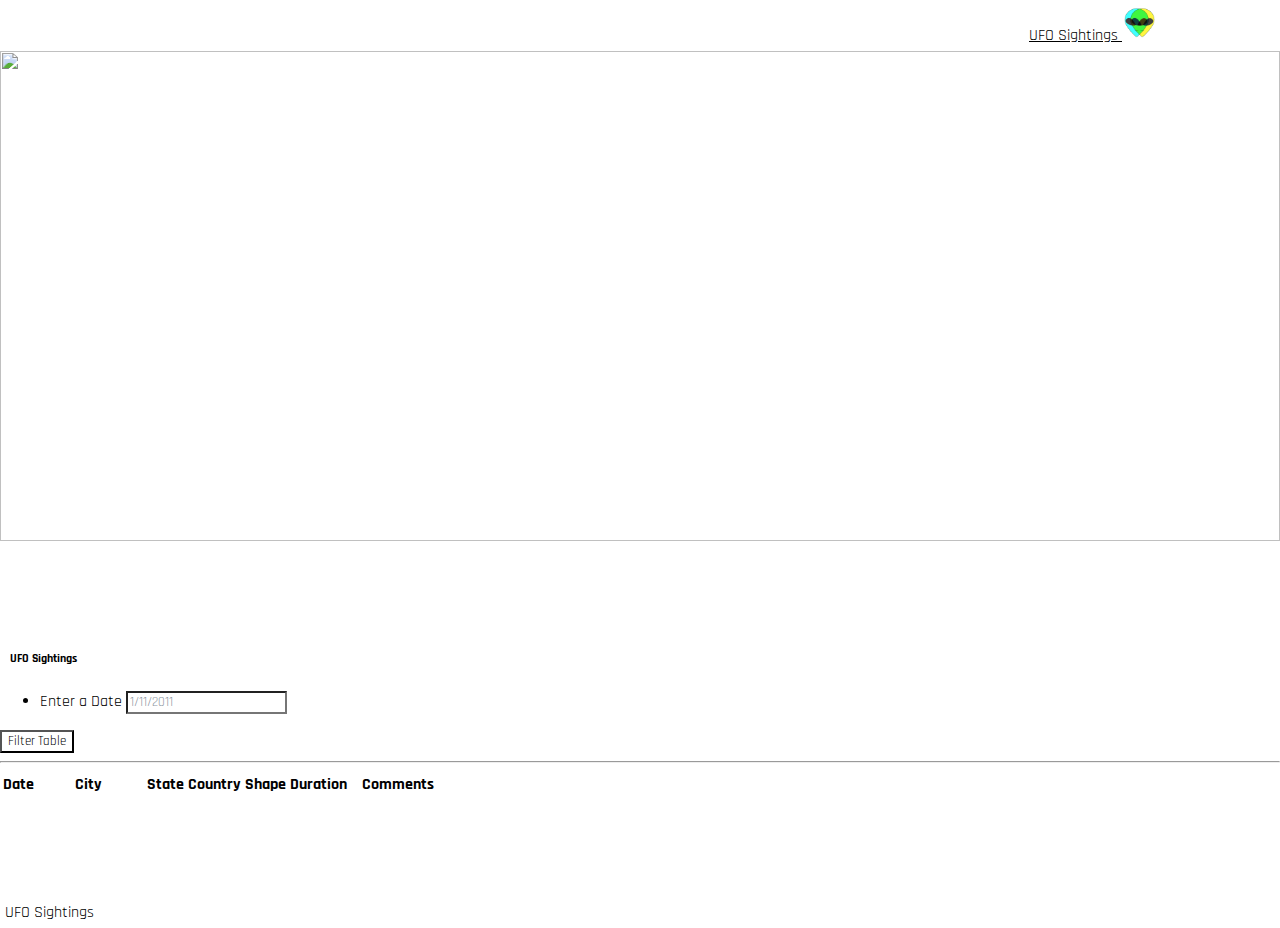
==== index.html @ 7d37be9a "update" ====
<!DOCTYPE html>
<html>

<head>
  <meta charset="utf-8">
  <title>UFO Finder</title>
  <meta name="viewport" content="width=device-width, initial-scale=1">
  <link href="https://cdn.jsdelivr.net/npm/bootstrap@5.0.2/dist/css/bootstrap.min.css" rel="stylesheet" integrity="sha384-EVSTQN3/azprG1Anm3QDgpJLIm9Nao0Yz1ztcQTwFspd3yD65VohhpuuCOmLASjC" crossorigin="anonymous">
  <link rel="stylesheet" href="static/css/style.css">
  <link rel="preconnect" href="https://fonts.googleapis.com">
  <link rel="preconnect" href="https://fonts.gstatic.com" crossorigin>
  <link href="https://fonts.googleapis.com/css2?family=Orbitron&family=Rajdhani:wght@300&display=swap" rel="stylesheet">
</head>

<body>
  <div class="wrapper">
    <nav class="navbar">
      <div class="container-fluid">
        <div class="navbar-header">
          <a class="navbar-brand" href="index.html">UFO Sightings
            <img class="nav-ufo" src="static/images/split.gif">
          </a>
        </div>
      </div>
    </nav>


    <div class="container">
      <div class="row">
        <div class="col-md-6">
          <img class="first-image" src="static/images/wanttobelieve.gif">
        </div>
        <div class="col-md-6">
          <div class="hero text-center">
            <h1>UFO Sightings</h1>
            <p>The Truth is Out There</p>
          </div>
        </div>
      </div>
    </div>

    <div class="container">
      <div class="row margin-top-50">
        <div class="col-md-12">
          <aside class="filters">
            <div class="panel">
              <!-- <div class="panel-heading">filter search</div> -->
              <div class="panel-body">
                <form>
                  <div class="form-group">
                    <ul class="list-group" id="filters">
                      <li class="filter list-group-item">
                        <label for="date">Enter a Date</label>
                        <input class="form-control" id="datetime" type="text" placeholder="1/11/2011">
                      </li>
                    </ul>
                  </div>
                  <button id="filter-btn" type="button" class="btn">Filter Table</button>
                </form>
              </div>
            </div>
          </aside>
        </div>
        <hr>
        <div class="row">
        <div class="col-md-12">
          <div id="table-area" class="">
            <table id="ufo-table" class="table table-striped">
              <thead>
                <tr>
                  <th class="table-head">Date</th>
                  <th class="table-head">City</th>
                  <th class="table-head">State</th>
                  <th class="table-head">Country</th>
                  <th class="table-head">Shape</th>
                  <th class="table-head">Duration</th>
                  <th class="table-head">Comments</th>
                </tr>
              </thead>
              <tbody></tbody>
            </table>
          </div>
        </div>
      </div>
    </div>
    </div>
    <footer class="footer">
      <span class="bottom">UFO Sightings</span>
    </footer>
  </div>
  <script src="https://d3js.org/d3.v5.min.js"></script>
  <script src="static/js/data.js"></script>
  <script src="static/js/app.js"></script>


</body>
</html>
---- static/css/style.css ----
* {
  box-sizing: border-box;
  background-color: #fff;
  color: black;
  font-family: 'Rajdhani', sans-serif;
}

html,
body {
  height: 100%;
  padding: 0;
  margin: 0;
}

/* The wrapper contains all of the page's content besides the footer, which is pushed to the bottom of the page */
.wrapper {
  position: relative;
  min-height: 100%;
  padding-bottom: 130px;
  overflow: auto;
}

/* The footer is positioned at the bottom of the page */
.footer {
  position: absolute;
  /* color: black; */
  right: 0;
  bottom: 0;
  left: 0;
  min-height: 100px;
}

/* The code styles the text at the bottom of the footer */
.footer > .bottom {
  position: absolute;
  right: 0;
  bottom: 0;
  left: 0;
  padding: 5px;
}

.navbar {
  padding: 5px;
  font-family: 'Rajdhani', sans-serif;
  margin-left: 80%;
}

/* This CSS styles the ufo icon in the navbar */
.nav-ufo {
  /* position: absolute; */
  bottom: 5px;
  left: 168px;
  width: 35px;
}
.navbar-brand {
  color:black;
}
.navbar-brand:hover{
  color: green;
}

.first-image {
  display: block;
  width: 100%;
  height: 490px;
  object-fit: cover;
  object-position:top;

}

/* Adding styles to the aside and filter form */
.ufo-form {
  margin-top: 50px;
}

.filters .panel-body {
  padding: 0;

}

.filters {
  margin-top: 10px;
}

select {
  display: block;
  width: 100%;
  padding: 8px;
  outline: none;
}

#table-area th {
  text-align: left;
}

#table-area th:first-child,
#table-area th:nth-child(2),
#table-area th:nth-child(6) {
  min-width: 70px;
}

.loader {
  margin-top: 50px;
}

.margin-top-50 {
  margin-top: 50px;
}

/* The styles for the parallax */
.hero {
  position: relative;
  font-family: 'Rajdhani', sans-serif;
  height: 100px;
  padding: 10px;
  margin: 0;
}

.hero h1 {
  margin-top: 100px;
  text-align: left;
  font-family: 'Rajdhani', sans-serif;
  font-size: 12px;
  animation: title 1.2s forwards;
}

.hero p {
  font-size: 2rem;
  text-align: left;
  font-family: 'Rajdhani', sans-serif;
  opacity: 0;
  animation: subtitle 1.2s forwards linear;
  animation-delay: 1.2s;
}

/* input placeholder color changes */
.form-control::-webkit-input-placeholder {
  /* Chrome/Opera/Safari */
  color: #8e979f;
}

.form-control::-moz-placeholder {
  /* Firefox 19+ */
  color: #8e979f;
}

.form-control:-ms-input-placeholder {
  /* IE 10+ */
  color: #8e979f;
}

.form-control:-moz-placeholder {
  /* Firefox 18- */
  color: #8e979f;
}

/* media queries which will only be activated at specific screen sizes */
@media (max-width: 800px) {
  #table-area td {
    font-size: 1em;
  }
}

@media (max-width: 500px) {
  #table-area thead {
    display: none;
  }

  #table-area tr td:first-child {
    font-size: 1.8em;
    font-weight: bold;
    background: #fff;
  }

  #table-area tr td:last-child {
    margin-bottom: 20px;
  }

  #table-area tr td:last-child::after {
    display: block;
    width: 100%;
    height: 1px;
    margin-top: 20px;
    content: " ";
    background: #fff;
  }

  #table-area td {
    font-size: 1.25em;
  }

  #table-area tbody td {
    display: block;
    text-align: center;
  }

  #table-area tbody td::before {
    display: block;
    font-size: 1.4em;
    font-weight: bold;
    text-align: center;
    content: attr(data-th);
  }

  .hero h1 {
    animation: smaller-title 1.2s forwards linear;
  }
}

/* keyframe animations which will be used to animate the title */
@keyframes title {
  from {
    opacity: 0;
  }

  to {
    font-size: 7.5rem;
    opacity: 1;
  }
}

@keyframes smaller-title {
  from {
    opacity: 0;
  }

  to {
    font-size: 5.5rem;
    opacity: 1;
  }
}

@keyframes subtitle {
  from {
    opacity: 0;
  }

  to {
    opacity: 1;
  }
}
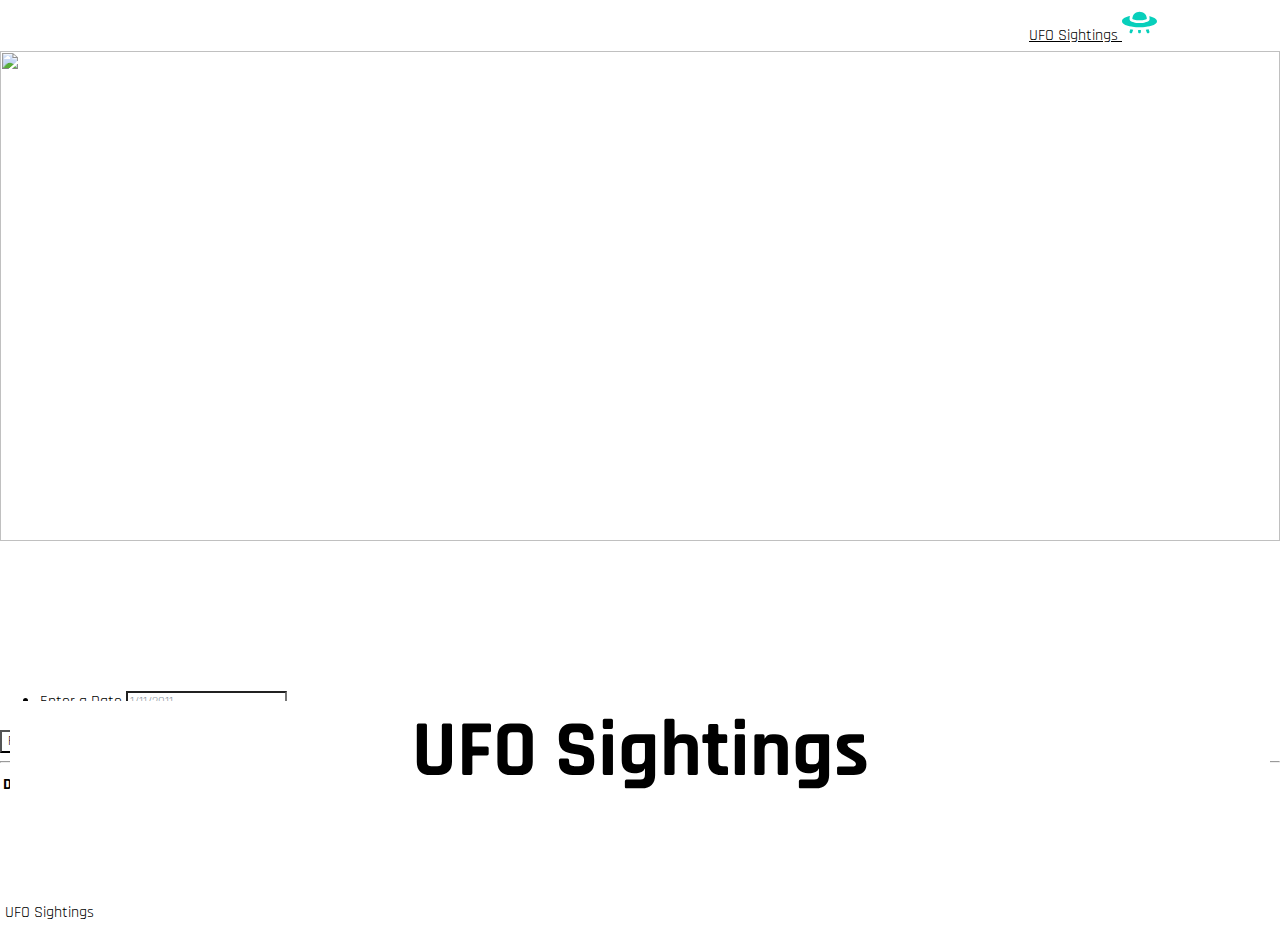
==== commit 323e6459: "update '" ====
--- a/index.html
+++ b/index.html
@@ -18,7 +18,7 @@
       <div class="container-fluid">
         <div class="navbar-header">
           <a class="navbar-brand" href="index.html">UFO Sightings
-            <img class="nav-ufo" src="static/images/split.gif">
+            <img class="nav-ufo" src="static/images/ufo.svg">
           </a>
         </div>
       </div>
@@ -38,7 +38,6 @@
         </div>
       </div>
     </div>
-
     <div class="container">
       <div class="row margin-top-50">
         <div class="col-md-12">
@@ -46,7 +45,7 @@
             <div class="panel">
               <!-- <div class="panel-heading">filter search</div> -->
               <div class="panel-body">
-                <form>
+                <form id="form">
                   <div class="form-group">
                     <ul class="list-group" id="filters">
                       <li class="filter list-group-item">
--- a/static/css/style.css
+++ b/static/css/style.css
@@ -3,7 +3,13 @@
   background-color: #fff;
   color: black;
   font-family: 'Rajdhani', sans-serif;
-}
+  cursor: crosshair;
+}
+
+a {
+  cursor:help;
+}
+
 
 html,
 body {
@@ -23,7 +29,6 @@
 /* The footer is positioned at the bottom of the page */
 .footer {
   position: absolute;
-  /* color: black; */
   right: 0;
   bottom: 0;
   left: 0;
@@ -45,6 +50,7 @@
   margin-left: 80%;
 }
 
+
 /* This CSS styles the ufo icon in the navbar */
 .nav-ufo {
   /* position: absolute; */
@@ -52,13 +58,16 @@
   left: 168px;
   width: 35px;
 }
+
 .navbar-brand {
   color:black;
 }
+
 .navbar-brand:hover{
-  color: green;
-}
-
+  color: #08cfbb;
+}
+
+/* image styling */
 .first-image {
   display: block;
   width: 100%;
@@ -68,6 +77,21 @@
 
 }
 
+/* form button styling */
+#filter-btn {
+  cursor: help;
+}
+
+.btn:hover{
+  color: #08cfbb;
+}
+
+.btn:focus{
+  border-color: #cccccc;
+  -webkit-box-shadow: none;
+  box-shadow: none;
+}
+
 /* Adding styles to the aside and filter form */
 .ufo-form {
   margin-top: 50px;
@@ -117,16 +141,16 @@
 }
 
 .hero h1 {
-  margin-top: 100px;
-  text-align: left;
-  font-family: 'Rajdhani', sans-serif;
-  font-size: 12px;
-  animation: title 1.2s forwards;
+  margin-top: 150px;
+  text-align: center;
+  font-family: 'Rajdhani', sans-serif;
+  font-size: 5rem;
+  animation: ease-in subtitle 1.2s forwards;
 }
 
 .hero p {
   font-size: 2rem;
-  text-align: left;
+  text-align: center;
   font-family: 'Rajdhani', sans-serif;
   opacity: 0;
   animation: subtitle 1.2s forwards linear;
@@ -152,6 +176,12 @@
 .form-control:-moz-placeholder {
   /* Firefox 18- */
   color: #8e979f;
+}
+
+.form-control:focus{
+  border-color: #cccccc;
+  -webkit-box-shadow: none;
+  box-shadow: none;
 }
 
 /* media queries which will only be activated at specific screen sizes */
